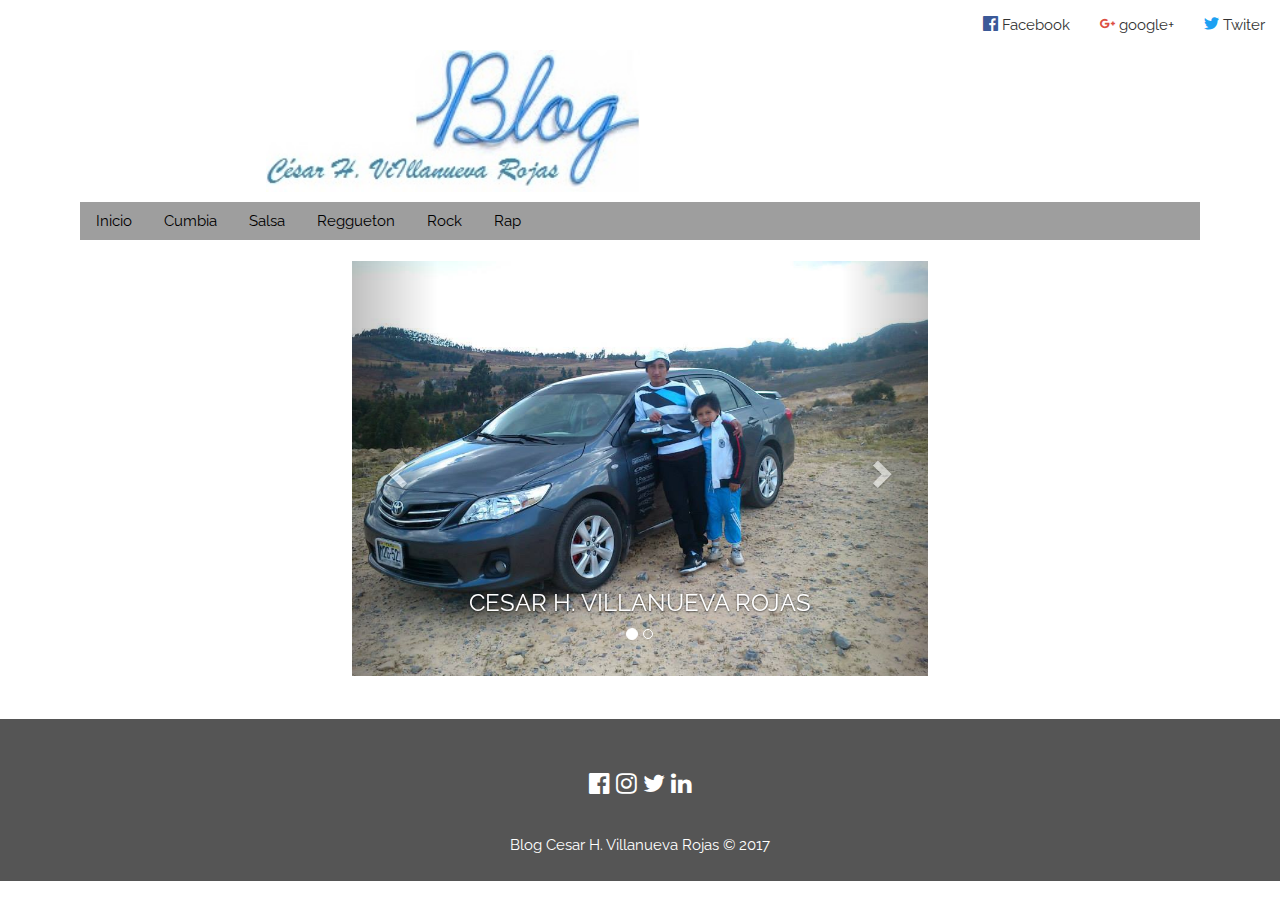
==== index.html @ 5d024b17 "hgjuy" ====
<!DOCTYPE html>
<html>
<title>Blog Personal</title>
<meta charset="UTF-8">
<link rel="stylesheet" href="css/newstyle.css">
<link rel="stylesheet" href="css/style.css">
  <link rel="stylesheet" href="icon/style.css">
<link rel="stylesheet" href="https://fonts.googleapis.com/css?family=Lato">
<link rel="stylesheet" href="https://fonts.googleapis.com/css?family=Montserrat">
<link rel="stylesheet" href="https://cdnjs.cloudflare.com/ajax/libs/font-awesome/4.7.0/css/font-awesome.min.css">
  <link rel="stylesheet" href="https://i.icomoon.io/public/temp/829b5e8241/UntitledProject/style.css">
<meta name="viewport" content="width=device-width, initial-scale=1">
<link rel="stylesheet" href="https://maxcdn.bootstrapcdn.com/bootstrap/3.3.7/css/bootstrap.min.css">
<link rel="stylesheet" href="https://www.w3schools.com/w3css/4/w3.css">
<link rel="stylesheet" href="https://fonts.googleapis.com/css?family=Raleway">
<style>
body,h1,h2,h3,h4,h5 {font-family: "Raleway", sans-serif}
</style>
<body class="w3-light-white">

<!-- w3-content defines a container for fixed size centered content, 
and is wrapped around the whole page content, except for the footer in this example -->
<div class="w3-content" style="max-width:1400px">

  <div class="container-fluid" style="width:100%; 
	margin-right: 10px;" >
   
    <ul class="nav navbar-nav navbar-right">
      <li><a href="#"><span class="icon-brand71"></span> Facebook</a></li>
      <li><a href="#"><span class="icon-brand96"></span> google+</a></li>
      <li><a href="#"><span class="icon-brand268"></span> Twiter</a></li>
    </ul>
  </div>

<!-- Header -->
<header class="w3-container"> 
	<img src="img/cabecera1.jpg" style="margin-bottom: 10px;margin-left: 20%; width: 30%">
	
</header>


<div class="w3-container" style="width: 90%; margin-left: 5%; margin-right: 5%">
<div class="w3-bar w3-grey">
  <a href="index.html" class="w3-bar-item w3-button w3-mobile">Inicio</a>
  <a href="cumbia.html" class="w3-bar-item w3-button w3-mobile">Cumbia</a>
  <a href="salsa.html" class="w3-bar-item w3-button w3-mobile">Salsa</a>
  <a href="reggueton.html" class="w3-bar-item w3-button w3-mobile">Reggueton</a>
  <a href="rock.html" class="w3-bar-item w3-button w3-mobile">Rock</a>
  <a href="rap.html" class="w3-bar-item w3-button w3-mobile">Rap</a>  
</div>
</div>
<!-- Grid -->
<div class="w3-row" style="width: 90%; margin-left: 5%; margin-right: 5%;background-image: url('');">

<div id="myCarousel" class="carousel slide" data-ride="carousel" style="width: 50%; margin:20px 25%; ">
    <!-- Indicators -->
    <ol class="carousel-indicators">
      <li data-target="#myCarousel" data-slide-to="0" class="active"></li>
      <li data-target="#myCarousel" data-slide-to="1"></li>
    </ol>

    <!-- Wrapper for slides -->
    <div class="carousel-inner" role="listbox">
      <div class="item active">
        <img src="img/personal/cesar1.jpg" alt="Image">
        <div class="carousel-caption">
          <h3>CESAR H. VILLANUEVA ROJAS</h3>
        </div>      
      </div>

      <div class="item">
        <img src="img/personal/cesar2.jpg" alt="Image">
        <div class="carousel-caption">
          <h3>CESAR H. VILLANUEVA ROJAS</h3>
        </div>      
      </div>
      
      <div class="item">
        <img src="img/personal/cesar3.jpg" alt="Image">
        <div class="carousel-caption">
          <h3>CESAR H. VILLANUEVA ROJAS</h3>
        </div>      
      </div>
      
      <div class="item">
        <img src="img/personal/cesar4.jpg" alt="Image">
        <div class="carousel-caption">
          <h3>CESAR H. VILLANUEVA ROJAS</h3>
        </div>      
      </div>
    </div>

    <!-- Left and right controls -->
    <a class="left carousel-control" href="#myCarousel" role="button" data-slide="prev">
      <span class="glyphicon glyphicon-chevron-left" aria-hidden="true"></span>
      <span class="sr-only">Previous</span>
    </a>
    <a class="right carousel-control" href="#myCarousel" role="button" data-slide="next">
      <span class="glyphicon glyphicon-chevron-right" aria-hidden="true"></span>
      <span class="sr-only">Next</span>
    </a>
</div>




</div><br>
</div>

<!-- Footer -->

<footer class="container-fluid text-center">
  <div class="w3-xlarge w3-padding-32">
    <i class="fa fa-facebook-official w3-hover-opacity"></i>
    <i class="fa fa-instagram w3-hover-opacity"></i>
    <i class="fa fa-twitter w3-hover-opacity"></i>
    <i class="fa fa-linkedin w3-hover-opacity"></i>
 </div>
 <p> Blog Cesar H. Villanueva Rojas &copy; 2017</p>
</footer>


  <script src="https://ajax.googleapis.com/ajax/libs/jquery/3.2.1/jquery.min.js"></script>
  <script src="https://maxcdn.bootstrapcdn.com/bootstrap/3.3.7/js/bootstrap.min.js"></script>
</body>
</html>
---- css/newstyle.css ----
@CHARSET "UTF-8";

    footer {
      background-color: #555;
      color: white;
      padding: 15px;
    }
        
      .carousel-inner img {
      width: 100%; /* Set width to 100% */
      margin: auto;
  }

  @media (max-width: 600px) {
    .carousel-caption {
      display: none; 
    }
  }
---- css/style.css ----
@CHARSET "UTF-8";
@CHARSET "UTF-8";

.w3-content{
	background-image: url("img/musica.jpg");
}
.img-left{
	width: 80%; height:200px;margin-left: 10%;margin-right: 10%; margin-top: 20px; margin-bottom: 10px;
}

.img-rigth{
	width: 80%; height:100px;margin-left: 10%;margin-right: 10%; margin-top: 20px; margin-bottom: 10px;

}

.pie-left{
	width: 30%; 
	height:auto;
	margin-top: 30px; 
	float: left;
	margin-left: 500px;
}

.pie-rigth{
	width: 30%; 
	height:auto;
	margin-top: 30px; 
	margin-left: 50px;
}

#pie{
	background-color: black;
}
---- icon/style.css ----
@font-face {
  font-family: 'eapis';
  src:  url('fonts/eapis.eot?omcedg');
  src:  url('fonts/eapis.eot?omcedg#iefix') format('embedded-opentype'),
    url('fonts/eapis.ttf?omcedg') format('truetype'),
    url('fonts/eapis.woff?omcedg') format('woff'),
    url('fonts/eapis.svg?omcedg#eapis') format('svg');
  font-weight: normal;
  font-style: normal;
}

[class^="icon-"], [class*=" icon-"] {
  /* use !important to prevent issues with browser extensions that change fonts */
  font-family: 'eapis' !important;
  speak: none;
  font-style: normal;
  font-weight: normal;
  font-variant: normal;
  text-transform: none;
  line-height: 1;

  /* Better Font Rendering =========== */
  -webkit-font-smoothing: antialiased;
  -moz-osx-font-smoothing: grayscale;
}

.icon-brand:before {
  content: "\e900";
  color: #0099e5;
}
.icon-brand2:before {
  content: "\e901";
  color: #044a75;
}
.icon-brand3:before {
  content: "\e902";
  color: #0085ca;
}
.icon-brand4:before {
  content: "\e903";
  color: #ff2d55;
}
.icon-brand5:before {
  content: "\e904";
  color: #ff5a5f;
}
.icon-brand6:before {
  content: "\e905";
  color: #f90;
}
.icon-brand7:before {
  content: "\e906";
  color: #2e77bc;
}
.icon-brand8:before {
  content: "\e907";
  color: #a4c639;
}
.icon-brand9:before {
  content: "\e908";
  color: #999;
}
.icon-brand10:before {
  content: "\e909";
}
.icon-brand11:before {
  content: "\e90a";
}
.icon-brand12:before {
  content: "\e90b";
  color: #eb5424;
}
.icon-brand13:before {
  content: "\e90c";
  color: #7d8084;
}
.icon-brand14:before {
  content: "\e90d";
  color: #2319dc;
}
.icon-brand15:before {
  content: "\e90e";
  color: #408294;
}
.icon-brand16:before {
  content: "\e90f";
  color: #6c6;
}
.icon-brand17:before {
  content: "\e910";
  color: #00a3e0;
}
.icon-brand18:before {
  content: "\e911";
  color: #de484a;
}
.icon-brand19:before {
  content: "\e912";
  color: #1769ff;
}
.icon-brand20:before {
  content: "\e913";
}
.icon-brand21:before {
  content: "\e914";
  color: #008373;
}
.icon-brand22:before {
  content: "\e915";
  color: #205081;
}
.icon-brand23:before {
  content: "\e916";
  color: #f7931a;
}
.icon-brand24:before {
  content: "\e917";
  color: #ee6123;
}
.icon-brand25:before {
  content: "\e918";
  color: #f38936;
}
.icon-brand26:before {
  content: "\e919";
  color: #563d7c;
}
.icon-brand27:before {
  content: "\e91a";
  color: #0aa0ff;
}
.icon-brand28:before {
  content: "\e91b";
}
.icon-brand29:before {
  content: "\e91c";
  color: #e32;
}
.icon-brand30:before {
  content: "\e91d";
  color: #d33c43;
}
.icon-brand31:before {
  content: "\e91e";
  color: #19a9e5;
}
.icon-brand32:before {
  content: "\e91f";
}
.icon-brand33:before {
  content: "\e920";
  color: #204056;
}
.icon-brand34:before {
  content: "\e921";
  color: #1f8acb;
}
.icon-brand35:before {
  content: "\e922";
}
.icon-brand36:before {
  content: "\e923";
}
.icon-brand37:before {
  content: "\e924";
  color: #3e8dcc;
}
.icon-brand38:before {
  content: "\e925";
  color: #4cadc0;
}
.icon-brand39:before {
  content: "\e926";
  color: #4574e0;
}
.icon-brand40:before {
  content: "\e927";
  color: #00aaef;
}
.icon-brand41:before {
  content: "\e928";
  color: #414959;
}
.icon-brand42:before {
  content: "\e929";
  color: #00a1cc;
}
.icon-brand43:before {
  content: "\e92a";
  color: #757575;
}
.icon-brand44:before {
  content: "\e92b";
  color: #1572b6;
}
.icon-brand45:before {
  content: "\e92c";
  color: #f43059;
}
.icon-brand46:before {
  content: "\e92d";
  color: #0066dc;
}
.icon-brand47:before {
  content: "\e92e";
  color: #00c7f2;
}
.icon-brand48:before {
  content: "\e92f";
  color: #39f;
}
.icon-brand49:before {
  content: "\e930";
  color: #2d72d9;
}
.icon-brand50:before {
  content: "\e931";
  color: #05cc47;
}
.icon-brand51:before {
  content: "\e932";
}
.icon-brand52:before {
  content: "\e933";
}
.icon-brand53:before {
  content: "\e934";
  color: #0080ff;
}
.icon-brand54:before {
  content: "\e935";
  color: #7289da;
}
.icon-brand55:before {
  content: "\e936";
  color: #ff6000;
}
.icon-brand56:before {
  content: "\e937";
  color: #2e9fff;
}
.icon-brand57:before {
  content: "\e938";
  color: #1488c6;
}
.icon-brand58:before {
  content: "\e939";
  color: #f60;
}
.icon-brand59:before {
  content: "\e93a";
  color: #ea4c89;
}
.icon-brand60:before {
  content: "\e93b";
  color: #007ee5;
}
.icon-brand61:before {
  content: "\e93c";
  color: #0678be;
}
.icon-brand62:before {
  content: "\e93d";
  color: #e53238;
}
.icon-brand63:before {
  content: "\e93e";
}
.icon-brand64:before {
  content: "\e93f";
  color: #72be50;
}
.icon-brand65:before {
  content: "\e940";
}
.icon-brand66:before {
  content: "\e941";
  color: #f45800;
}
.icon-brand67:before {
  content: "\e942";
  color: #f6682f;
}
.icon-brand68:before {
  content: "\e943";
  color: #5ab552;
}
.icon-brand69:before {
  content: "\e944";
  color: #2dbe60;
}
.icon-brand70:before {
  content: "\e945";
  color: #fa4b32;
}
.icon-brand71:before {
  content: "\e946";
  color: #3b5998;
}
.icon-brand72:before {
  content: "\e947";
  color: #6cc655;
}
.icon-brand73:before {
  content: "\e948";
  color: #00b0b9;
}
.icon-brand74:before {
  content: "\e949";
  color: #0063dc;
}
.icon-brand75:before {
  content: "\e94a";
  color: #e12828;
}
.icon-brand76:before {
  content: "\e94b";
  color: #f94877;
}
.icon-brand77:before {
  content: "\e94c";
  color: #060;
}
.icon-brand78:before {
  content: "\e94d";
  color: #007cc3;
}
.icon-brand79:before {
  content: "\e94e";
  color: #396;
}
.icon-brand80:before {
  content: "\e94f";
  color: #8cc63f;
}
.icon-brand81:before {
  content: "\e950";
  color: #467126;
}
.icon-brand82:before {
  content: "\e951";
  color: #718087;
}
.icon-brand83:before {
  content: "\e952";
  color: #f14e32;
}
.icon-brand84:before {
  content: "\e953";
}
.icon-brand85:before {
  content: "\e954";
  color: #e24329;
}
.icon-brand86:before {
  content: "\e955";
  color: #ff0064;
}
.icon-brand87:before {
  content: "\e956";
  color: #7cb228;
}
.icon-brand88:before {
  content: "\e957";
  color: #d14836;
}
.icon-brand89:before {
  content: "\e958";
  color: #fbbf00;
}
.icon-brand90:before {
  content: "\e959";
  color: #630;
}
.icon-brand91:before {
  content: "\e95a";
  color: #4285f4;
}
.icon-brand92:before {
  content: "\e95b";
  color: #ffc107;
}
.icon-brand93:before {
  content: "\e95c";
  color: #4386fc;
}
.icon-brand94:before {
  content: "\e95d";
  color: #0c9d58;
}
.icon-brand95:before {
  content: "\e95e";
  color: #607d8b;
}
.icon-brand96:before {
  content: "\e95f";
  color: #dc4e41;
}
.icon-brand97:before {
  content: "\e960";
  color: #005ea5;
}
.icon-brand98:before {
  content: "\e961";
  color: #630;
}
.icon-brand99:before {
  content: "\e962";
}
.icon-brand100:before {
  content: "\e963";
  color: #1e8cbe;
}
.icon-brand101:before {
  content: "\e964";
  color: #da4648;
}
.icon-brand102:before {
  content: "\e965";
  color: #72ef36;
}
.icon-brand103:before {
  content: "\e966";
  color: #2ec866;
}
.icon-brand104:before {
  content: "\e967";
  color: #1bacf7;
}
.icon-brand105:before {
  content: "\e968";
  color: #00a4de;
}
.icon-brand106:before {
  content: "\e969";
  color: #430098;
}
.icon-brand107:before {
  content: "\e96a";
  color: #205281;
}
.icon-brand108:before {
  content: "\e96b";
}
.icon-brand109:before {
  content: "\e96c";
  color: #7ac142;
}
.icon-brand110:before {
  content: "\e96d";
  color: #e34f26;
}
.icon-brand111:before {
  content: "\e96e";
  color: #6a3;
}
.icon-brand112:before {
  content: "\e96f";
  color: #0071ce;
}
.icon-brand113:before {
  content: "\e970";
  color: #e6b91e;
}
.icon-brand114:before {
  content: "\e971";
  color: #43b02a;
}
.icon-brand115:before {
  content: "\e972";
  color: #e4405f;
}
.icon-brand116:before {
  content: "\e973";
}
.icon-brand117:before {
  content: "\e974";
  color: #1f8ded;
}
.icon-brand118:before {
  content: "\e975";
  color: #f36;
}
.icon-brand119:before {
  content: "\e976";
  color: #f7df1e;
}
.icon-brand120:before {
  content: "\e977";
  color: #c00;
}
.icon-brand121:before {
  content: "\e978";
  color: #d24939;
}
.icon-brand122:before {
  content: "\e979";
}
.icon-brand123:before {
  content: "\e97a";
  color: #5091cd;
}
.icon-brand124:before {
  content: "\e97b";
  color: #4679a4;
}
.icon-brand125:before {
  content: "\e97c";
}
.icon-brand126:before {
  content: "\e97d";
  color: #ad29b6;
}
.icon-brand127:before {
  content: "\e97e";
  color: #20beff;
}
.icon-brand128:before {
  content: "\e97f";
  color: #9db63b;
}
.icon-brand129:before {
  content: "\e980";
  color: #2bde73;
}
.icon-brand130:before {
  content: "\e981";
  color: #82bc23;
}
.icon-brand131:before {
  content: "\e982";
  color: #ff0100;
}
.icon-brand132:before {
  content: "\e983";
  color: #e44600;
}
.icon-brand133:before {
  content: "\e984";
  color: #00b057;
}
.icon-brand134:before {
  content: "\e985";
  color: #3c80ca;
}
.icon-brand135:before {
  content: "\e986";
  color: #e74430;
}
.icon-brand136:before {
  content: "\e987";
  color: #d51007;
}
.icon-brand137:before {
  content: "\e988";
  color: #f8c300;
}
.icon-brand138:before {
  content: "\e989";
  color: #00c300;
}
.icon-brand139:before {
  content: "\e98a";
  color: #0077b5;
}
.icon-brand140:before {
  content: "\e98b";
  color: #009bee;
}
.icon-brand141:before {
  content: "\e98c";
  color: #00b0ea;
}
.icon-brand142:before {
  content: "\e98d";
  color: #cf202e;
}
.icon-brand143:before {
  content: "\e98e";
  color: #e11a2b;
}
.icon-brand144:before {
  content: "\e98f";
  color: #ee672f;
}
.icon-brand145:before {
  content: "\e990";
  color: #2c9ab7;
}
.icon-brand146:before {
  content: "\e991";
  color: #ff1e0d;
}
.icon-brand147:before {
  content: "\e992";
  color: #eb001b;
}
.icon-brand148:before {
  content: "\e993";
}
.icon-brand149:before {
  content: "\e994";
}
.icon-brand150:before {
  content: "\e995";
  color: #00ab6b;
}
.icon-brand151:before {
  content: "\e996";
  color: #e2373c;
}
.icon-brand152:before {
  content: "\e997";
  color: #0084ff;
}
.icon-brand153:before {
  content: "\e998";
  color: #f00;
}
.icon-brand154:before {
  content: "\e999";
  color: #666;
}
.icon-brand155:before {
  content: "\e99a";
  color: #ba141a;
}
.icon-brand156:before {
  content: "\e99b";
  color: #217346;
}
.icon-brand157:before {
  content: "\e99c";
  color: #80397b;
}
.icon-brand158:before {
  content: "\e99d";
  color: #0072c6;
}
.icon-brand159:before {
  content: "\e99e";
  color: #d24726;
}
.icon-brand160:before {
  content: "\e99f";
  color: #2b579a;
}
.icon-brand161:before {
  content: "\e9a0";
  color: #62b74a;
}
.icon-brand162:before {
  content: "\e9a1";
  color: #3abfe6;
}
.icon-brand163:before {
  content: "\e9a2";
  color: #314359;
}
.icon-brand164:before {
  content: "\e9a3";
  color: #f60;
}
.icon-brand165:before {
  content: "\e9a4";
  color: #ffc619;
}
.icon-brand166:before {
  content: "\e9a5";
  color: #fdb22a;
}
.icon-brand167:before {
  content: "\e9a6";
  color: #00945e;
}
.icon-brand168:before {
  content: "\e9a7";
}
.icon-brand169:before {
  content: "\e9a8";
  color: #e50914;
}
.icon-brand170:before {
  content: "\e9a9";
  color: #8f8f8f;
}
.icon-brand171:before {
  content: "\e9aa";
}
.icon-brand172:before {
  content: "\e9ab";
}
.icon-brand173:before {
  content: "\e9ac";
  color: #f4731c;
}
.icon-brand174:before {
  content: "\e9ad";
  color: #094ab2;
}
.icon-brand175:before {
  content: "\e9ae";
  color: #ff1b2d;
}
.icon-brand176:before {
  content: "\e9af";
  color: #f56c2d;
}
.icon-brand177:before {
  content: "\e9b0";
  color: #fc7e0f;
}
.icon-brand178:before {
  content: "\e9b1";
  color: #123f6d;
}
.icon-brand179:before {
  content: "\e9b2";
}
.icon-brand180:before {
  content: "\e9b3";
  color: #e6461a;
}
.icon-brand181:before {
  content: "\e9b4";
  color: #00457c;
}
.icon-brand182:before {
  content: "\e9b5";
  color: #40a4c4;
}
.icon-brand183:before {
  content: "\e9b6";
}
.icon-brand184:before {
  content: "\e9b7";
  color: #fff000;
}
.icon-brand185:before {
  content: "\e9b8";
  color: #00b1ab;
}
.icon-brand186:before {
  content: "\e9b9";
  color: #bd081c;
}
.icon-brand187:before {
  content: "\e9ba";
  color: #0085de;
}
.icon-brand188:before {
  content: "\e9bb";
  color: #c0379a;
}
.icon-brand189:before {
  content: "\e9bc";
  color: #039;
}
.icon-brand190:before {
  content: "\e9bd";
  color: #e9443d;
}
.icon-brand191:before {
  content: "\e9be";
  color: #ef3f56;
}
.icon-brand192:before {
  content: "\e9bf";
  color: #93c;
}
.icon-brand193:before {
  content: "\e9c0";
  color: #ef145f;
}
.icon-brand194:before {
  content: "\e9c1";
  color: #da552f;
}
.icon-brand195:before {
  content: "\e9c2";
  color: #34a7c1;
}
.icon-brand196:before {
  content: "\e9c3";
  color: #9497ce;
}
.icon-brand197:before {
  content: "\e9c4";
  color: #c50000;
}
.icon-brand198:before {
  content: "\e9c5";
  color: #b92b27;
}
.icon-brand199:before {
  content: "\e9c6";
  color: #c7053d;
}
.icon-brand200:before {
  content: "\e9c7";
  color: #008fd5;
}
.icon-brand201:before {
  content: "\e9c8";
  color: #00d8ff;
}
.icon-brand202:before {
  content: "\e9c9";
  color: #900;
}
.icon-brand203:before {
  content: "\e9ca";
  color: #8ca1af;
}
.icon-brand204:before {
  content: "\e9cb";
  color: #ff4500;
}
.icon-brand205:before {
  content: "\e9cc";
  color: #e43526;
}
.icon-brand206:before {
  content: "\e9cd";
  color: #ffa500;
}
.icon-brand207:before {
  content: "\e9ce";
  color: #cc342d;
}
.icon-brand208:before {
  content: "\e9cf";
  color: #2dc9d7;
}
.icon-brand209:before {
  content: "\e9d0";
  color: #c69;
}
.icon-brand210:before {
  content: "\e9d1";
  color: #ec4047;
}
.icon-brand211:before {
  content: "\e9d2";
  color: #1a7bba;
}
.icon-brand212:before {
  content: "\e9d3";
  color: #0089cf;
}
.icon-brand213:before {
  content: "\e9d4";
  color: #21b352;
}
.icon-brand214:before {
  content: "\e9d5";
}
.icon-brand215:before {
  content: "\e9d6";
  color: #fb4226;
}
.icon-brand216:before {
  content: "\e9d7";
  color: #e7282d;
}
.icon-brand217:before {
  content: "\e9d8";
  color: #7ab55c;
}
.icon-brand218:before {
  content: "\e9d9";
}
.icon-brand219:before {
  content: "\e9da";
  color: #e6162d;
}
.icon-brand220:before {
  content: "\e9db";
  color: #258aaf;
}
.icon-brand221:before {
  content: "\e9dc";
  color: #2fcea0;
}
.icon-brand222:before {
  content: "\e9dd";
  color: #00aff0;
}
.icon-brand223:before {
  content: "\e9de";
  color: #56b68b;
}
.icon-brand224:before {
  content: "\e9df";
  color: #026664;
}
.icon-brand225:before {
  content: "\e9e0";
  color: #e4637c;
}
.icon-brand226:before {
  content: "\e9e1";
  color: #e85c33;
}
.icon-brand227:before {
  content: "\e9e2";
  color: #fffc00;
}
.icon-brand228:before {
  content: "\e9e3";
  color: #f80046;
}
.icon-brand229:before {
  content: "\e9e4";
  color: #f30;
}
.icon-brand230:before {
  content: "\e9e5";
  color: #fa6423;
}
.icon-brand231:before {
  content: "\e9e6";
  color: #396;
}
.icon-brand232:before {
  content: "\e9e7";
  color: #1ed760;
}
.icon-brand233:before {
  content: "\e9e8";
  color: #352a71;
}
.icon-brand234:before {
  content: "\e9e9";
  color: #f5c300;
}
.icon-brand235:before {
  content: "\e9ea";
}
.icon-brand236:before {
  content: "\e9eb";
  color: #1e5397;
}
.icon-brand237:before {
  content: "\e9ec";
  color: #fe7a16;
}
.icon-brand238:before {
  content: "\e9ed";
}
.icon-brand239:before {
  content: "\e9ee";
}
.icon-brand240:before {
  content: "\e9ef";
  color: #4ba2f2;
}
.icon-brand241:before {
  content: "\e9f0";
}
.icon-brand242:before {
  content: "\e9f1";
  color: #3a98d9;
}
.icon-brand243:before {
  content: "\e9f2";
  color: #008cdd;
}
.icon-brand244:before {
  content: "\e9f3";
  color: #003168;
}
.icon-brand245:before {
  content: "\e9f4";
  color: #eb4924;
}
.icon-brand246:before {
  content: "\e9f5";
}
.icon-brand247:before {
  content: "\e9f6";
  color: #809cc9;
}
.icon-brand248:before {
  content: "\e9f7";
  color: #2eace3;
}
.icon-brand249:before {
  content: "\e9f8";
  color: #fbb631;
}
.icon-brand250:before {
  content: "\e9f9";
  color: #e62b1e;
}
.icon-brand251:before {
  content: "\e9fa";
  color: #39ace6;
}
.icon-brand252:before {
  content: "\e9fb";
  color: #2ca5e0;
}
.icon-brand253:before {
  content: "\e9fc";
  color: #12b7f5;
}
.icon-brand254:before {
  content: "\e9fd";
  color: #c00;
}
.icon-brand255:before {
  content: "\e9fe";
  color: #ff6b6b;
}
.icon-brand256:before {
  content: "\e9ff";
  color: #c5000b;
}
.icon-brand257:before {
  content: "\ea00";
  color: #29a8e0;
}
.icon-brand258:before {
  content: "\ea01";
  color: #3863a0;
}
.icon-brand259:before {
  content: "\ea02";
  color: #ed1c24;
}
.icon-brand260:before {
  content: "\ea03";
  color: #39a85b;
}
.icon-brand261:before {
  content: "\ea04";
  color: #5fcf80;
}
.icon-brand262:before {
  content: "\ea05";
  color: #0079bf;
}
.icon-brand263:before {
  content: "\ea06";
  color: #589442;
}
.icon-brand264:before {
  content: "\ea07";
  color: #53b50a;
}
.icon-brand265:before {
  content: "\ea08";
  color: #36465d;
}
.icon-brand266:before {
  content: "\ea09";
  color: #f22f46;
}
.icon-brand267:before {
  content: "\ea0a";
  color: #6441a5;
}
.icon-brand268:before {
  content: "\ea0b";
  color: #1da1f2;
}
.icon-brand269:before {
  content: "\ea0c";
  color: #ff7102;
}
.icon-brand270:before {
  content: "\ea0d";
}
.icon-brand271:before {
  content: "\ea0e";
  color: #dd4814;
}
.icon-brand272:before {
  content: "\ea0f";
  color: #01b3e3;
}
.icon-brand273:before {
  content: "\ea10";
  color: #2396f3;
}
.icon-brand274:before {
  content: "\ea11";
  color: #6fda44;
}
.icon-brand275:before {
  content: "\ea12";
  color: #f88d2d;
}
.icon-brand276:before {
  content: "\ea13";
  color: #7c529e;
}
.icon-brand277:before {
  content: "\ea14";
  color: #1ab7ea;
}
.icon-brand278:before {
  content: "\ea15";
  color: #11b48a;
}
.icon-brand279:before {
  content: "\ea16";
  color: #0093da;
}
.icon-brand280:before {
  content: "\ea17";
  color: #142787;
}
.icon-brand281:before {
  content: "\ea18";
  color: #6383a8;
}
.icon-brand282:before {
  content: "\ea19";
  color: #4fc08d;
}
.icon-brand283:before {
  content: "\ea1a";
  color: #7bb32e;
}
.icon-brand284:before {
  content: "\ea1b";
  color: #25d366;
}
.icon-brand285:before {
  content: "\ea1c";
}
.icon-brand286:before {
  content: "\ea1d";
  color: #0078d6;
}
.icon-brand287:before {
  content: "\ea1e";
}
.icon-brand288:before {
  content: "\ea1f";
  color: #ffc233;
}
.icon-brand289:before {
  content: "\ea20";
  color: #21759b;
}
.icon-brand290:before {
  content: "\ea21";
  color: #107c10;
}
.icon-brand291:before {
  content: "\ea22";
  color: #13b5ea;
}
.icon-brand292:before {
  content: "\ea23";
  color: #005a5f;
}
.icon-brand293:before {
  content: "\ea24";
  color: #409;
}
.icon-brand294:before {
  content: "\ea25";
  color: #0072c6;
}
.icon-brand295:before {
  content: "\ea26";
  color: #f0652f;
}
.icon-brand296:before {
  content: "\ea27";
  color: #c41200;
}
.icon-brand297:before {
  content: "\ea28";
  color: #cd201f;
}
.icon-brand298:before {
  content: "\ea29";
  color: #ff4a00;
}
.icon-brand299:before {
  content: "\ea2a";
}
.icon-brand300:before {
  content: "\ea2b";
}
.icon-brand301:before {
  content: "\ea2c";
  color: #0074e4;
}
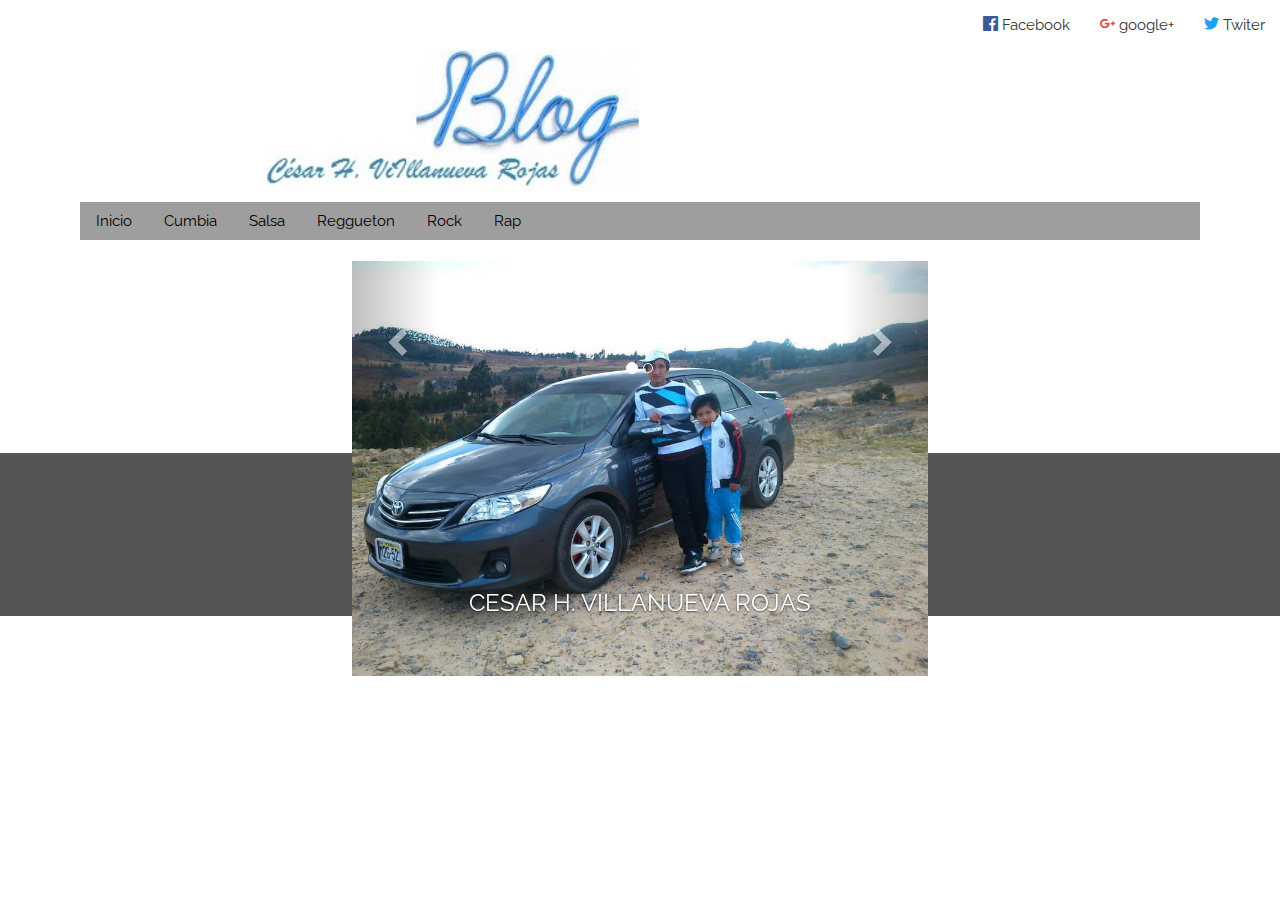
==== commit 16246ba4: "fjy" ====
--- a/index.html
+++ b/index.html
@@ -52,7 +52,7 @@
 <!-- Grid -->
 <div class="w3-row" style="width: 90%; margin-left: 5%; margin-right: 5%;background-image: url('');">
 
-<div id="myCarousel" class="carousel slide" data-ride="carousel" style="width: 50%; margin:20px 25%; ">
+<div id="myCarousel" class="carousel slide" data-ride="carousel" style="width: 50%; margin:20px 25%; height: 150px; ">
     <!-- Indicators -->
     <ol class="carousel-indicators">
       <li data-target="#myCarousel" data-slide-to="0" class="active"></li>
--- a/css/newstyle.css
+++ b/css/newstyle.css
@@ -9,6 +9,7 @@
       .carousel-inner img {
       width: 100%; /* Set width to 100% */
       margin: auto;
+      height: 100%;
   }
 
   @media (max-width: 600px) {
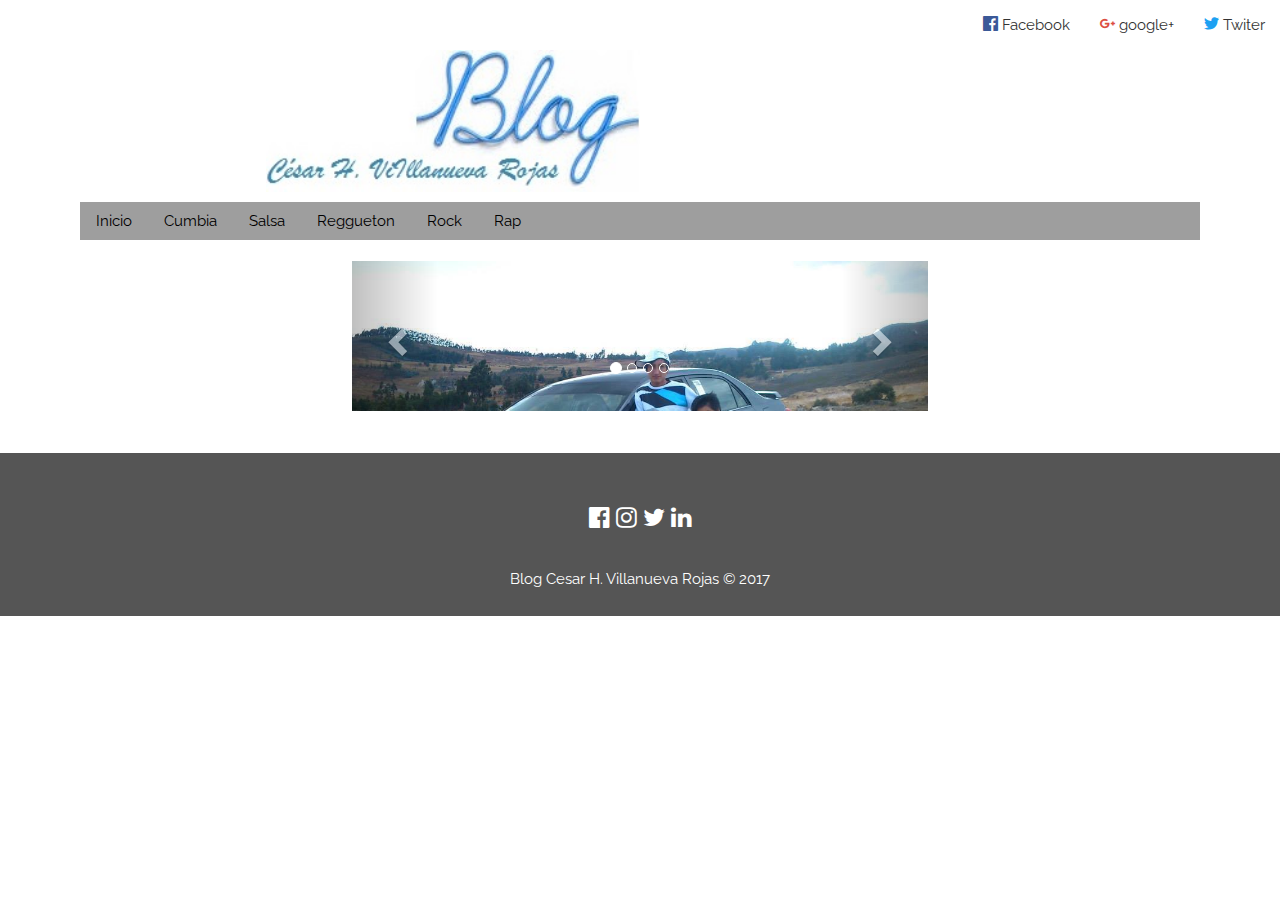
==== commit 700aca35: "rtjyki" ====
--- a/index.html
+++ b/index.html
@@ -57,10 +57,12 @@
     <ol class="carousel-indicators">
       <li data-target="#myCarousel" data-slide-to="0" class="active"></li>
       <li data-target="#myCarousel" data-slide-to="1"></li>
+      <li data-target="#myCarousel" data-slide-to="2"></li>
+      <li data-target="#myCarousel" data-slide-to="3"></li>
     </ol>
 
     <!-- Wrapper for slides -->
-    <div class="carousel-inner" role="listbox">
+    <div class="carousel-inner" role="listbox" style="width: 100%; height: 100%;">
       <div class="item active">
         <img src="img/personal/cesar1.jpg" alt="Image">
         <div class="carousel-caption">
--- a/css/newstyle.css
+++ b/css/newstyle.css
@@ -7,8 +7,7 @@
     }
         
       .carousel-inner img {
-      width: 100%; /* Set width to 100% */
-      margin: auto;
+      width: 100%;
       height: 100%;
   }
 
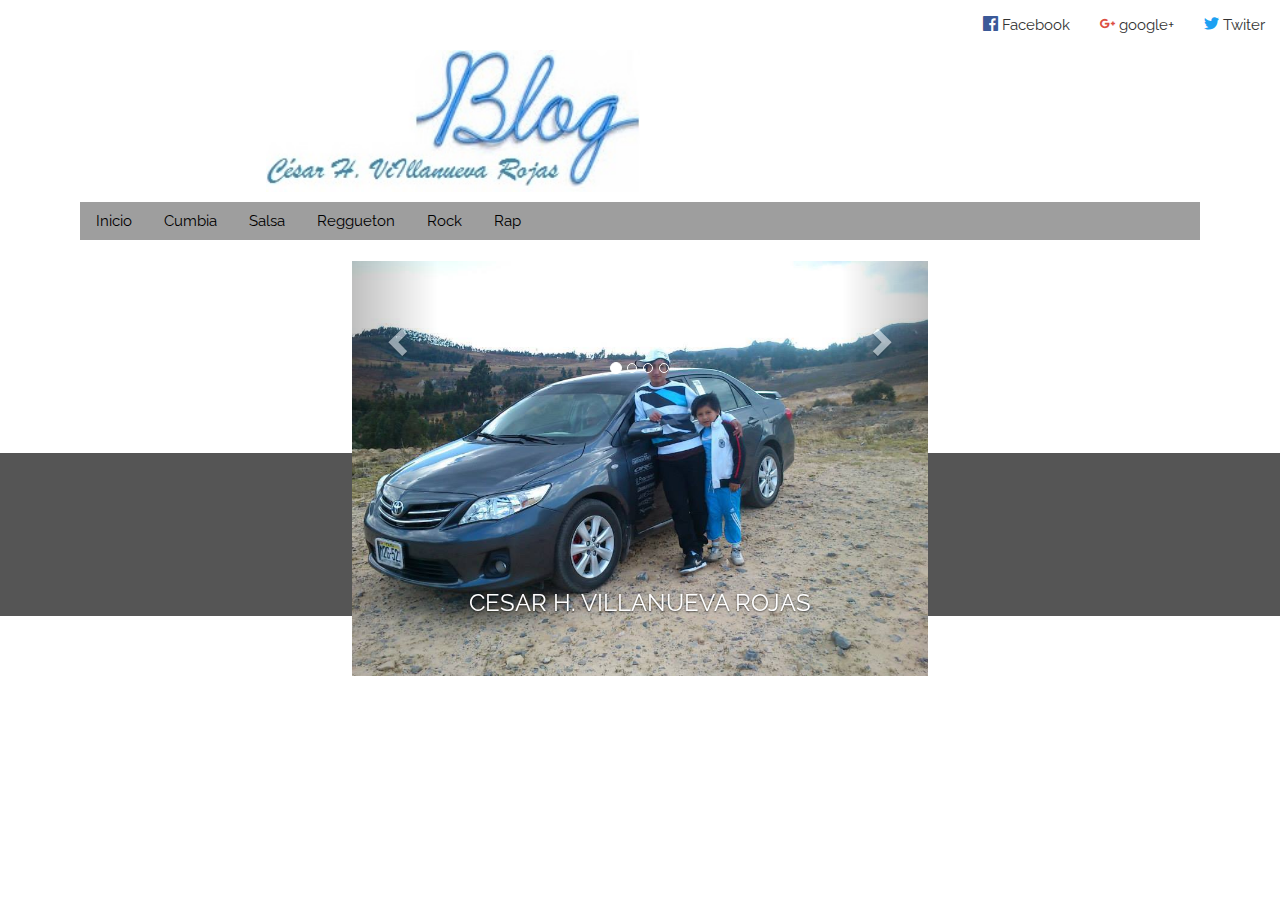
==== commit a691c590: "avd" ====
--- a/index.html
+++ b/index.html
@@ -62,7 +62,7 @@
     </ol>
 
     <!-- Wrapper for slides -->
-    <div class="carousel-inner" role="listbox" style="width: 100%; height: 100%;">
+    <div class="carousel-inner" role="listbox" style="">
       <div class="item active">
         <img src="img/personal/cesar1.jpg" alt="Image">
         <div class="carousel-caption">
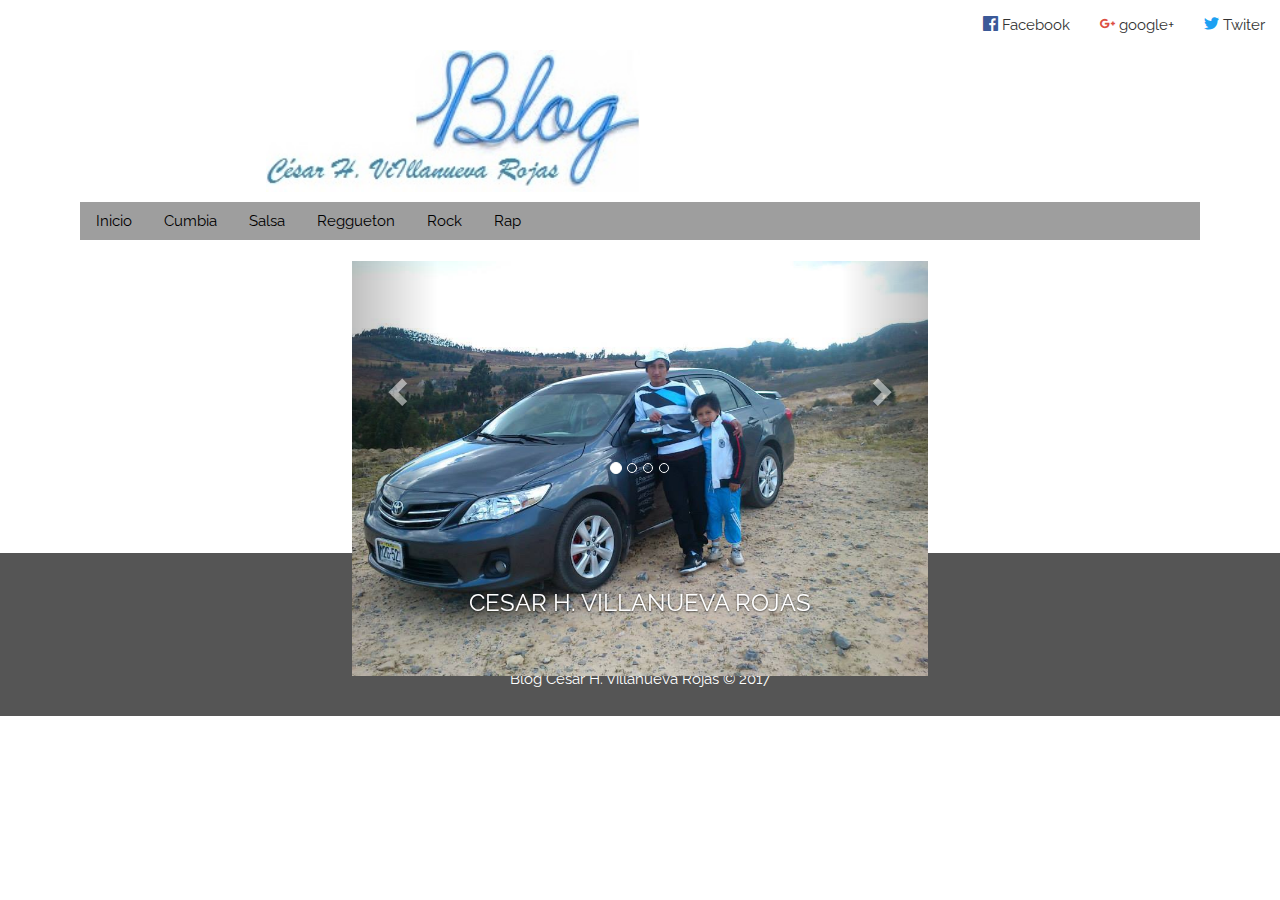
==== commit 520e0b4b: "savad" ====
--- a/index.html
+++ b/index.html
@@ -52,7 +52,7 @@
 <!-- Grid -->
 <div class="w3-row" style="width: 90%; margin-left: 5%; margin-right: 5%;background-image: url('');">
 
-<div id="myCarousel" class="carousel slide" data-ride="carousel" style="width: 50%; margin:20px 25%; height: 150px; ">
+<div id="myCarousel" class="carousel slide" data-ride="carousel" style="width: 50%; margin:20px 25%; height: 250px; ">
     <!-- Indicators -->
     <ol class="carousel-indicators">
       <li data-target="#myCarousel" data-slide-to="0" class="active"></li>
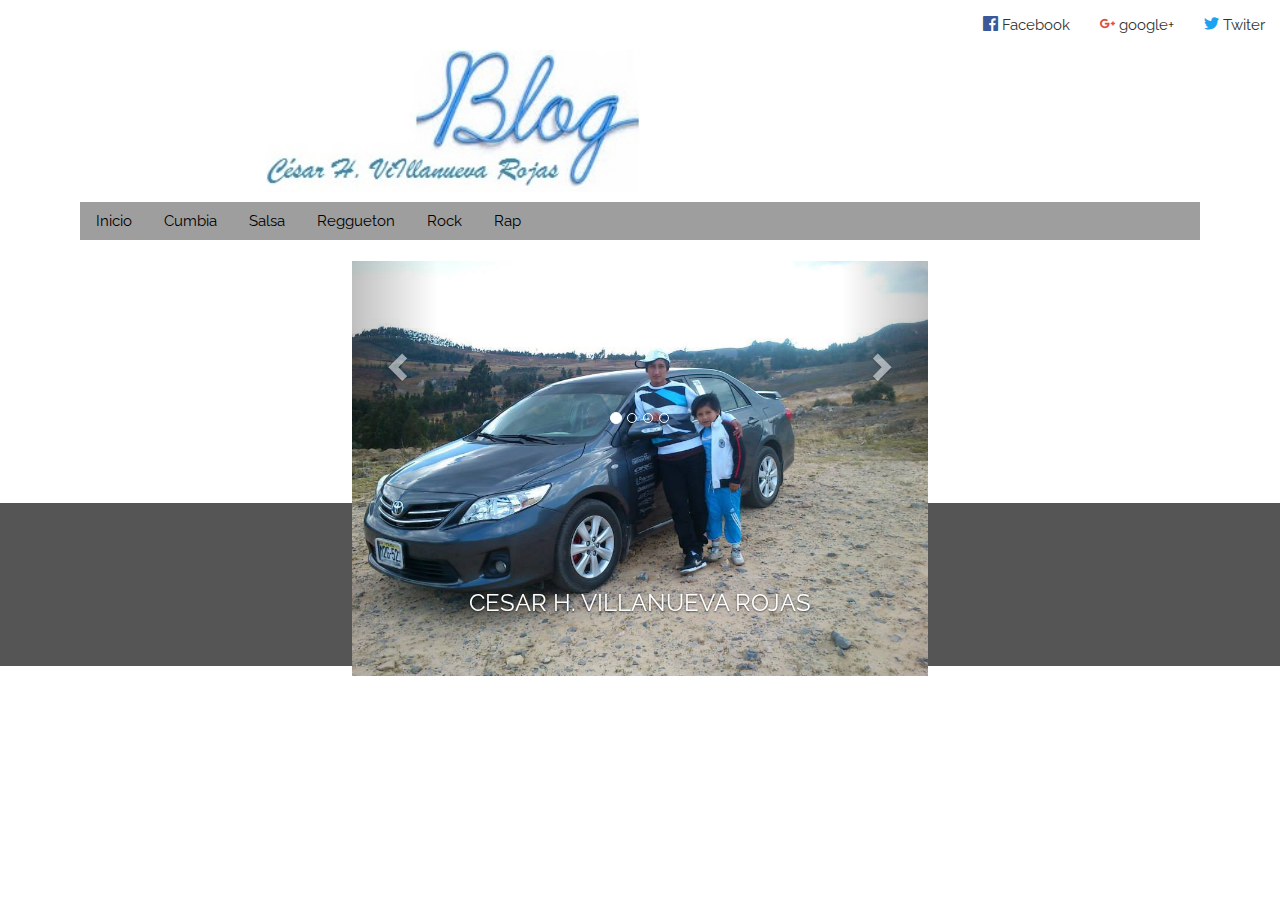
==== commit d2d58365: "liñ" ====
--- a/index.html
+++ b/index.html
@@ -52,7 +52,7 @@
 <!-- Grid -->
 <div class="w3-row" style="width: 90%; margin-left: 5%; margin-right: 5%;background-image: url('');">
 
-<div id="myCarousel" class="carousel slide" data-ride="carousel" style="width: 50%; margin:20px 25%; height: 250px; ">
+<div id="myCarousel" class="carousel slide" data-ride="carousel" style="width: 50%; margin:20px 25%; height: 200px; ">
     <!-- Indicators -->
     <ol class="carousel-indicators">
       <li data-target="#myCarousel" data-slide-to="0" class="active"></li>
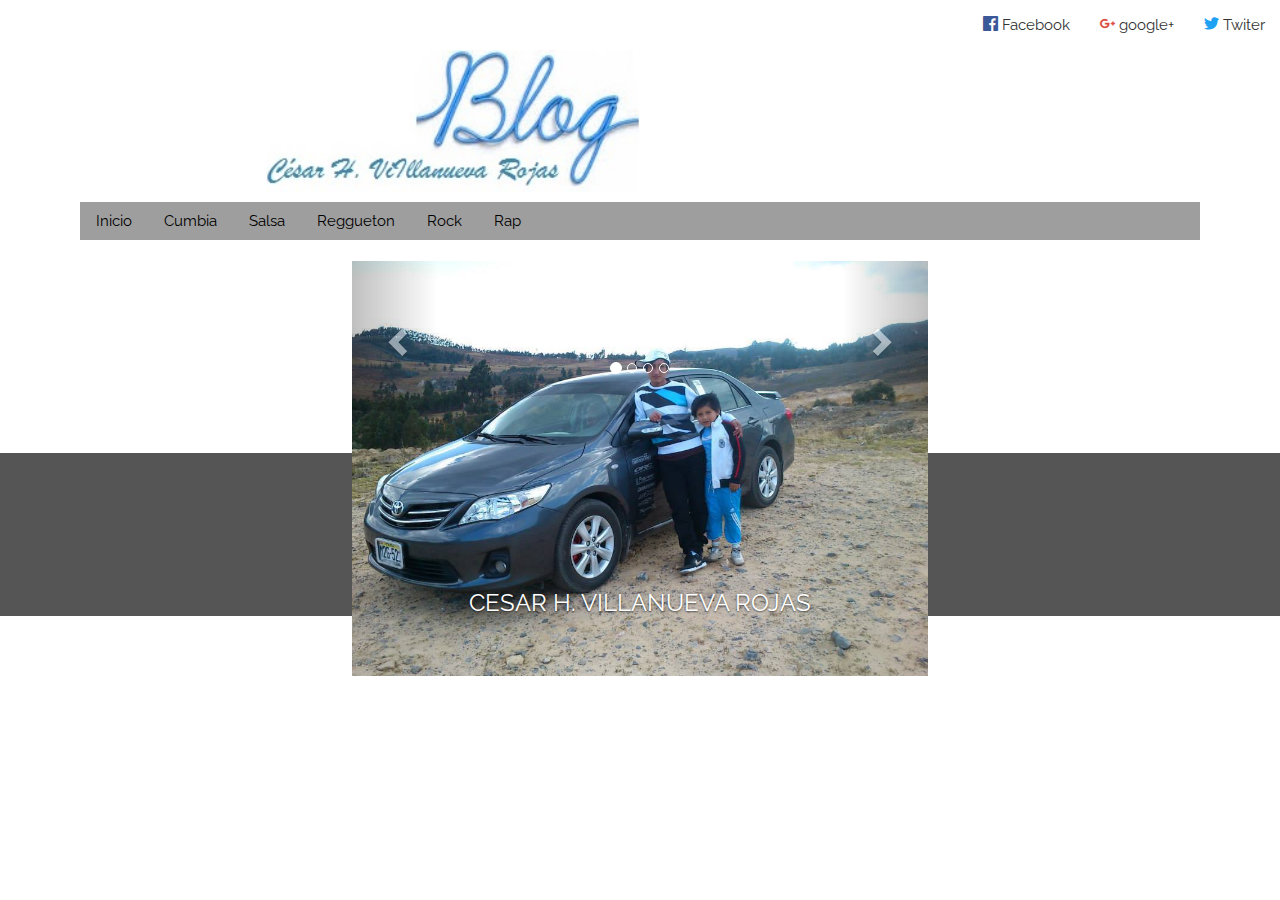
==== commit 5d63b948: "mh" ====
--- a/index.html
+++ b/index.html
@@ -52,7 +52,7 @@
 <!-- Grid -->
 <div class="w3-row" style="width: 90%; margin-left: 5%; margin-right: 5%;background-image: url('');">
 
-<div id="myCarousel" class="carousel slide" data-ride="carousel" style="width: 50%; margin:20px 25%; height: 200px; ">
+<div id="myCarousel" class="carousel slide" data-ride="carousel" style="width: 50%; margin:20px 25%; height: 150px; ">
     <!-- Indicators -->
     <ol class="carousel-indicators">
       <li data-target="#myCarousel" data-slide-to="0" class="active"></li>
